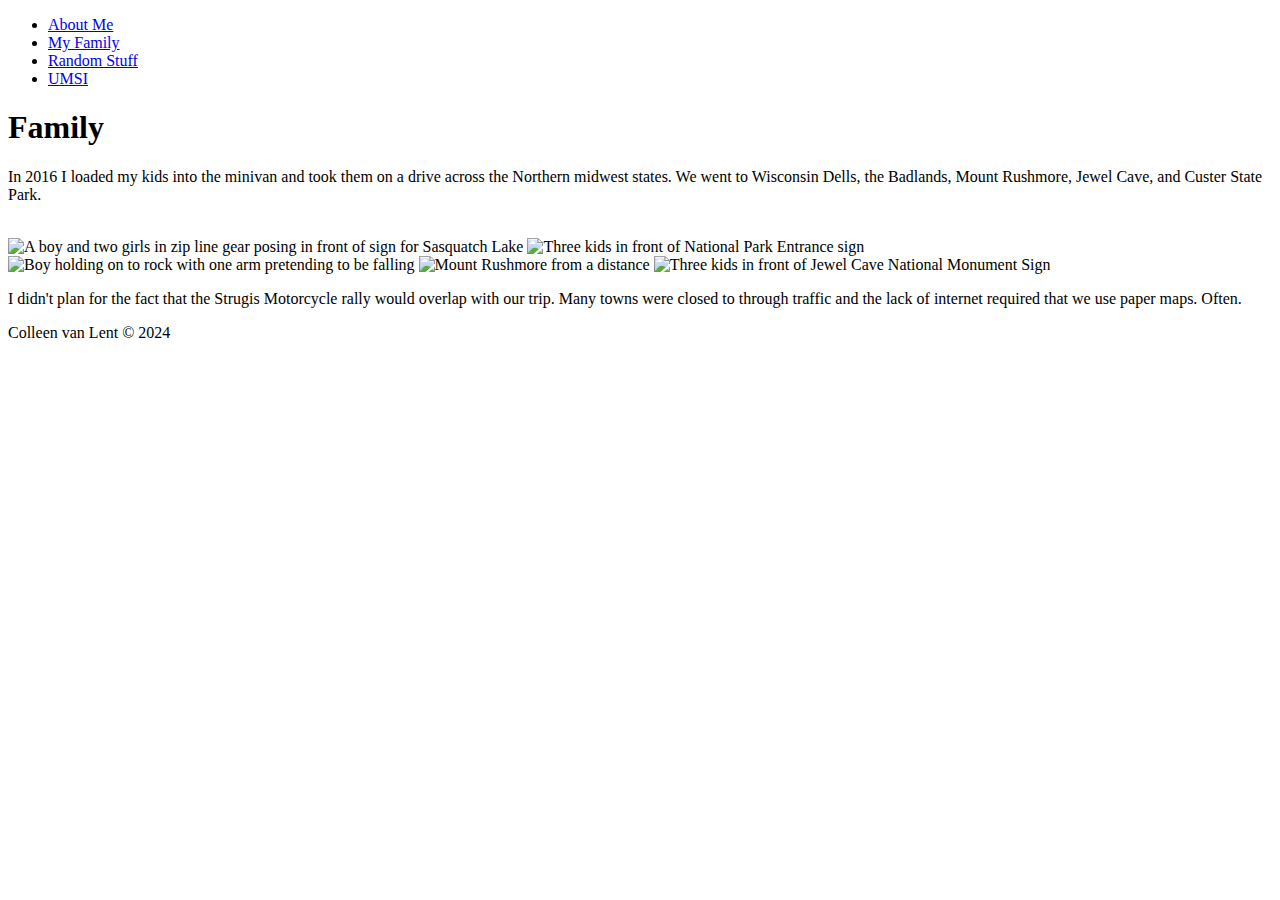
==== family.html @ 9e2a17f2 "Add files via upload" ====
<!DOCTYPE html>
<html lang="en">
<head>
	<meta charset="UTF-8">
	<meta name="viewport" content="width=device-width, initial-scale=1.0">
	<link rel="icon" href="images/favicon.ico">
	<link rel="stylesheet" href="css/reset.css">
	<link rel="stylesheet" href="css/style.css">
	<title>Family Page</title>
</head>
<body>
	<header>
	  <nav>
		<ul>
			<li><a href = "index.html">About Me</a></li>
			<li><a href = "family.html">My Family</a></li>
			<li><a href = "random.html">Random Stuff</a></li>
			<li><a href = "si.umich.edu">UMSI</a></li>
		</ul>
	</nav>
	<h1>Family</h1>
	</header>
	
	<main>
		<p>In 2016 I loaded my kids into the minivan and took them on a drive across the Northern midwest states.  We went to Wisconsin Dells, the Badlands, Mount Rushmore, Jewel Cave, and Custer State Park.</p><br>
			<img src = "images/wisconsin_dells.jpg" width="25" alt = "A boy and two girls in zip line gear posing in front of sign for Sasquatch Lake">
 			<img src = "images/badlands.jpg" width="1000" alt = "Three kids in front of National Park Entrance sign">
			<img src = "images/falling.jpg" width="25" alt = "Boy holding on to rock with one arm pretending to be falling">
			<img src = "images/rushmore.jpg" width="1000" alt = "Mount Rushmore from a distance">
			<img src = "images/jewel_cave.JPG" width="25" alt = "Three kids in front of Jewel Cave National Monument Sign">
		<p>I didn't plan for the fact that the Strugis Motorcycle rally would overlap with our trip.  Many towns were closed to through traffic and the lack of internet required that we use paper maps. Often.</p>
	</main>
	<footer>
		<p>Colleen van Lent &copy; 2024</p>
	</footer>
</body>
</html>
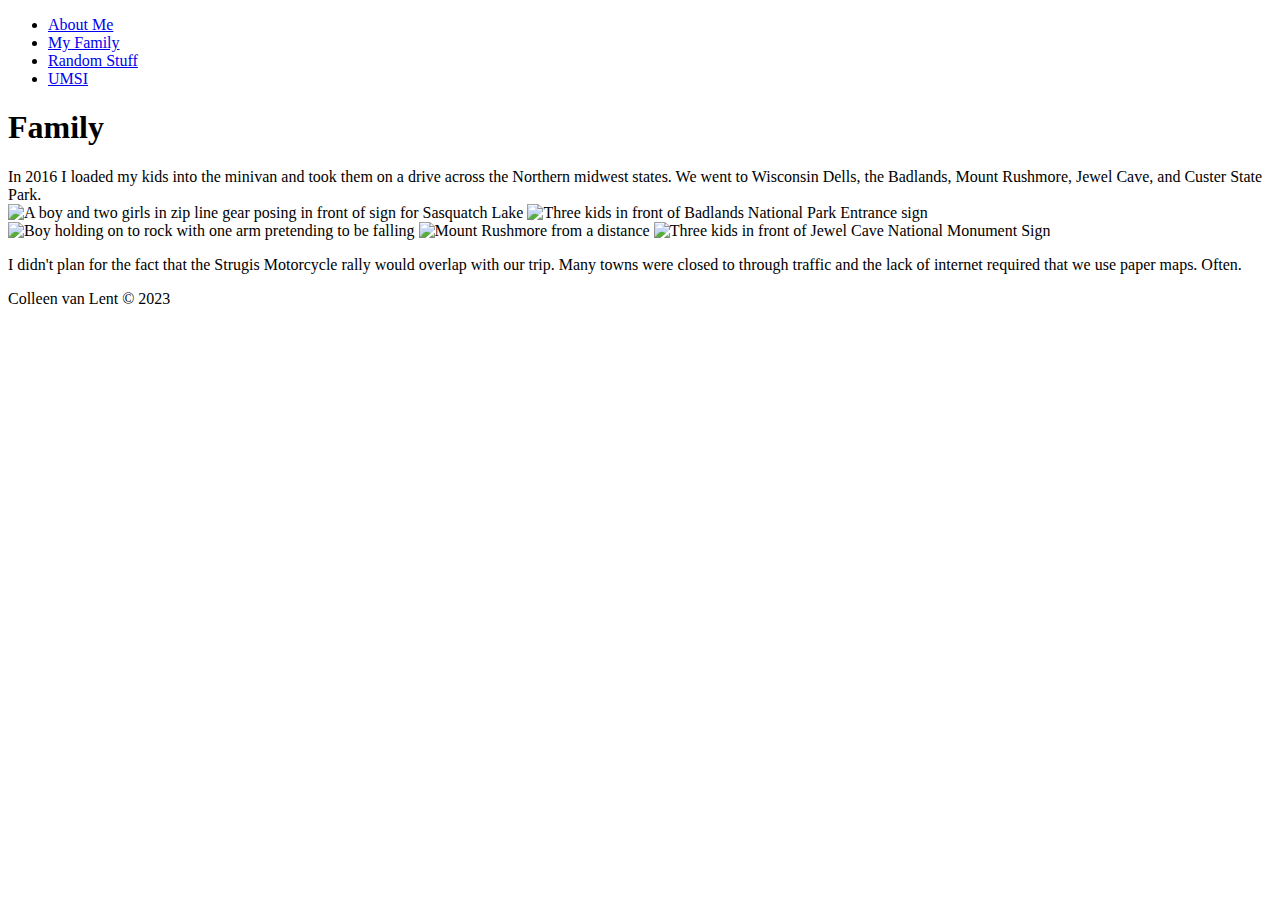
==== commit a80536ad: "Add files via upload" ====
--- a/family.html
+++ b/family.html
@@ -1,3 +1,4 @@
+
 <!DOCTYPE html>
 <html lang="en">
 <head>
@@ -8,30 +9,32 @@
 	<link rel="stylesheet" href="css/style.css">
 	<title>Family Page</title>
 </head>
+
 <body>
 	<header>
-	  <nav>
-		<ul>
-			<li><a href = "index.html">About Me</a></li>
-			<li><a href = "family.html">My Family</a></li>
-			<li><a href = "random.html">Random Stuff</a></li>
-			<li><a href = "si.umich.edu">UMSI</a></li>
-		</ul>
-	</nav>
-	<h1>Family</h1>
+	  	<nav>
+			<ul>
+				<li class = "active"> <a href = "index.html">About Me</a></li>
+				<li><a href = "family.html">My Family</a></li>
+				<li><a href = "random.html">Random Stuff</a></li>
+				<li><a href = "http://www.si.umich.edu">UMSI</a></li>
+			</ul>
+		</nav>
+		<h1>Family</h1>
 	</header>
-	
+
 	<main>
-		<p>In 2016 I loaded my kids into the minivan and took them on a drive across the Northern midwest states.  We went to Wisconsin Dells, the Badlands, Mount Rushmore, Jewel Cave, and Custer State Park.</p><br>
+		<p>In 2016 I loaded my kids into the minivan and took them on a drive across the Northern midwest states.  We went to Wisconsin Dells, the Badlands, Mount Rushmore, Jewel Cave, and Custer State Park.<br>
 			<img src = "images/wisconsin_dells.jpg" width="25" alt = "A boy and two girls in zip line gear posing in front of sign for Sasquatch Lake">
- 			<img src = "images/badlands.jpg" width="1000" alt = "Three kids in front of National Park Entrance sign">
+			<img src = "images/badlands.jpg" width="1000" alt = "Three kids in front of Badlands National Park Entrance sign">
 			<img src = "images/falling.jpg" width="25" alt = "Boy holding on to rock with one arm pretending to be falling">
 			<img src = "images/rushmore.jpg" width="1000" alt = "Mount Rushmore from a distance">
 			<img src = "images/jewel_cave.JPG" width="25" alt = "Three kids in front of Jewel Cave National Monument Sign">
-		<p>I didn't plan for the fact that the Strugis Motorcycle rally would overlap with our trip.  Many towns were closed to through traffic and the lack of internet required that we use paper maps. Often.</p>
+		<p>I didn't plan for the fact that the Strugis Motorcycle rally would overlap with our trip.  Many towns were closed to through traffic and the lack of internet required that we use paper maps. Often.<p>
 	</main>
+
 	<footer>
-		<p>Colleen van Lent &copy; 2024</p>
+		<p>Colleen van Lent &copy; 2023</p>
 	</footer>
 </body>
 </html>
